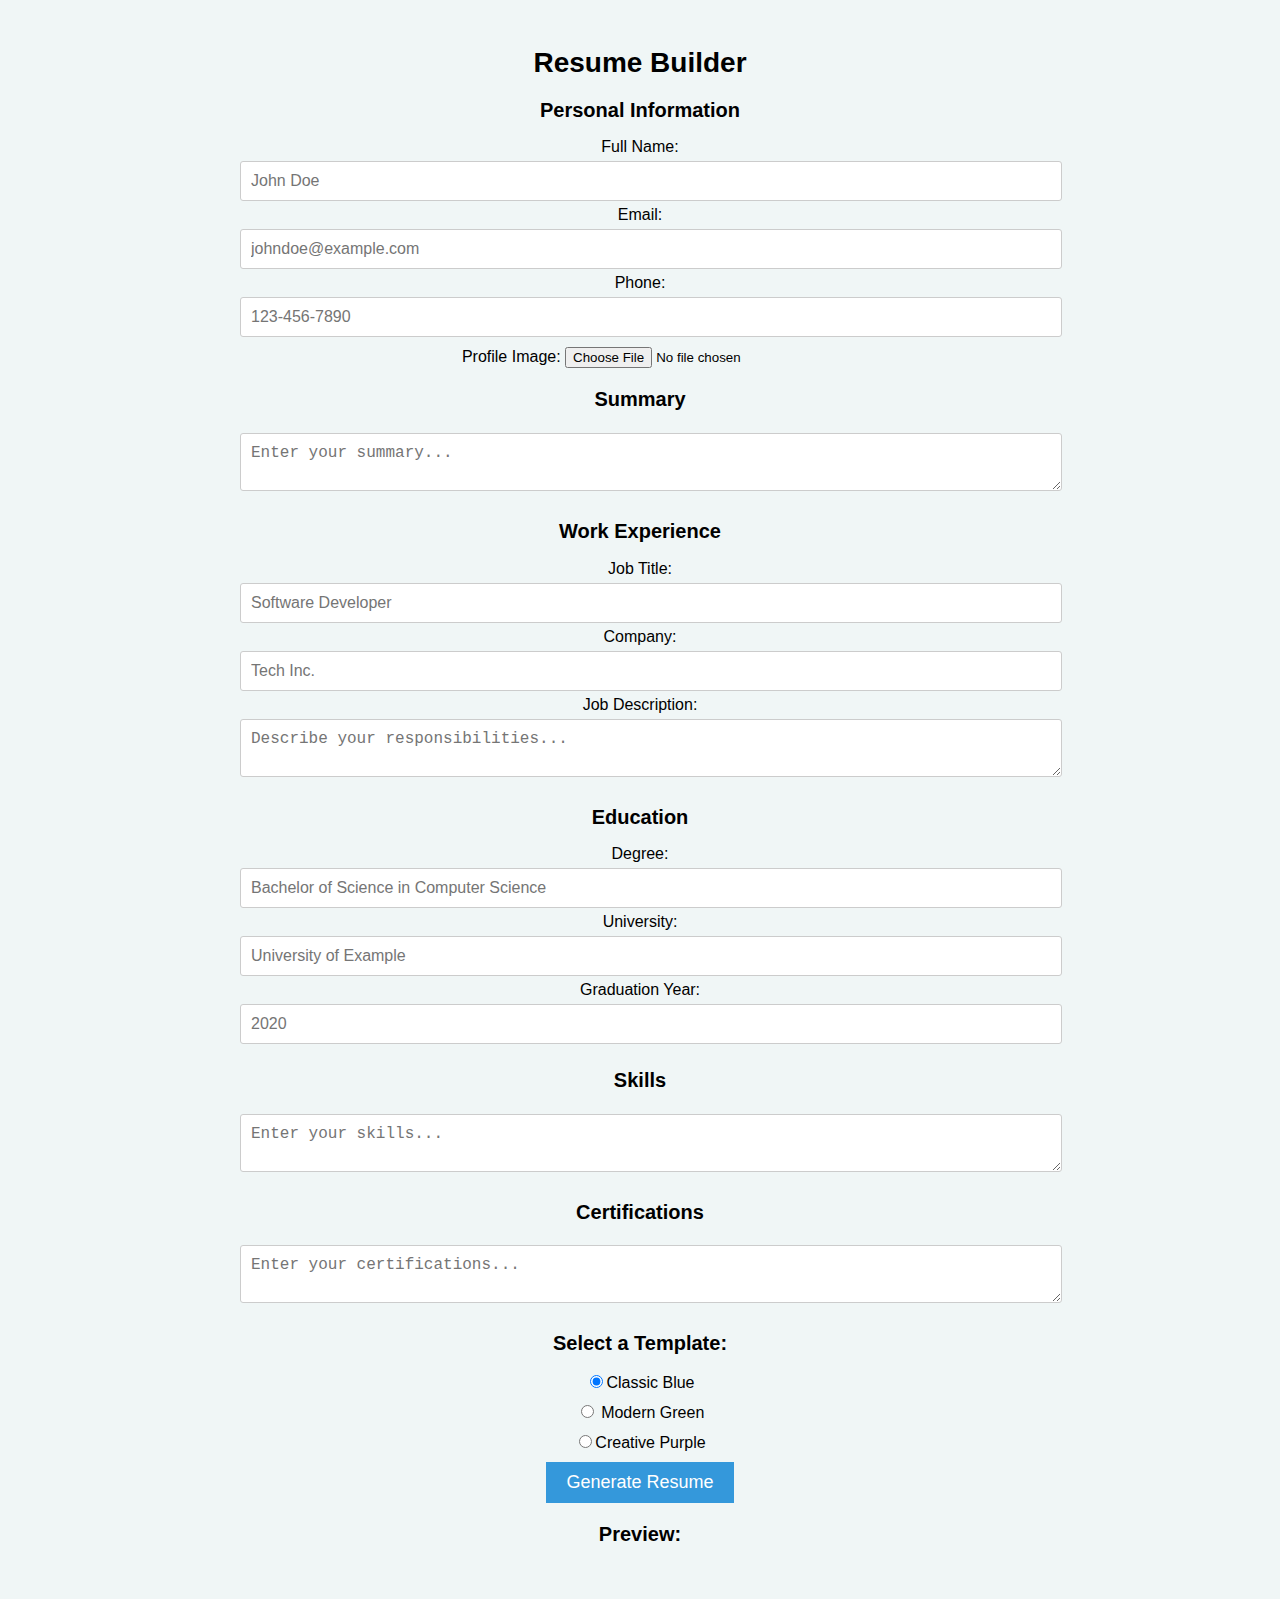
==== index.html @ 3f9effc9 "Add files via upload" ====
<!DOCTYPE html>
<html lang="en">
<head>
    <meta charset="UTF-8">
    <meta name="viewport" content="width=device-width, initial-scale=1.0">
    <link rel="stylesheet" href="style.css">
    <title>Resume Builder</title>
</head>
<body>
    <div class="container">
        <h1>Resume Builder</h1>
        <div class="input-section">
            <h2>Personal Information</h2>
            <label for="fullName">Full Name:</label>
            <input type="text" id="fullName" placeholder="John Doe">

            <label for="email">Email:</label>
            <input type="email" id="email" placeholder="johndoe@example.com">

            <label for="phone">Phone:</label>
            <input type="tel" id="phone" placeholder="123-456-7890">

            <label for="profileImage">Profile Image:</label>
            <input type="file" id="profileImage" accept="image/*">
            <img id="previewImage" src="" alt="Profile Image" style="max-width: 200px; display: none;">
        </div>
        <div class="input-section">
            <h2>Summary</h2>
            <textarea id="summary" placeholder="Enter your summary..."></textarea>
        </div>
        <div class="input-section">
            <h2>Work Experience</h2>
            <div id="experienceInput">
                <div class="experience-item">
                    <label for="jobTitle1">Job Title:</label>
                    <input type="text" id="jobTitle1" placeholder="Software Developer">
                    
                    <label for="company1">Company:</label>
                    <input type="text" id="company1" placeholder="Tech Inc.">
                    
                    <label for="jobDescription1">Job Description:</label>
                    <textarea id="jobDescription1" placeholder="Describe your responsibilities..."></textarea>
                </div>
                
        <div class="input-section">
            <h2>Education</h2>
            <div id="educationInput">
                <div class="education-item">
                    <label for="degree1">Degree:</label>
                    <input type="text" id="degree1" placeholder="Bachelor of Science in Computer Science">
                    
                    <label for "university1">University:</label>
                    <input type="text" id="university1" placeholder="University of Example">
                    
                    <label for="graduationYear1">Graduation Year:</label>
                    <input type="text" id="graduationYear1" placeholder="2020">
                </div>
           
        <div class="input-section">
            <h2>Skills</h2>
            <textarea id="skills" placeholder="Enter your skills..."></textarea>
        </div>
        <div class="input-section">
            <h2>Certifications</h2>
            <textarea id="certifications" placeholder="Enter your certifications..."></textarea>
        </div>
        <div class="template-section">
            <h2>Select a Template:</h2>
            <div class="template-options">
                <label for="template1">
                    <input type="radio" id="template1" name="template" value="1" checked>Classic Blue
                </label>
                <label for="template2">
                    <input type="radio" id="template2" name="template" value="2">
                    Modern Green 
                </label>
                <label for="template3">
                    <input type="radio" id="template3" name="template" value="3">Creative Purple 
                </label>
            </div>
        </div>
        <button id="generateBtn">Generate Resume</button>
        <div class="preview-section">
            <h2>Preview:</h2>
            <div id="resumePreview">
                <!-- The generated resume will be displayed here -->
            </div>
        </div>
    </div>
    <script src="script.js"></script>
</body>
</html>
---- style.css ----
body {
    background-color: #f0f6f6;
}
.container {
    max-width: 800px;
    margin: 0 auto;
    padding: 20px;
    text-align: center;
    background-color: #f0f6f6;
    font-family: Arial, sans-serif;
}

h1 {
    font-size: 28px;
    font-weight: bold;
}

h2 {
    font-size: 20px;
    font-weight: bold;
    margin-top: 20px;
}

input[type="text"],
input[type="email"],
input[type="tel"],
textarea {
    width: 100%;
    padding: 10px;
    margin: 5px 0;
    border: 1px solid #ccc;
    border-radius: 3px;
    font-size: 16px;
}

input[type="file"] {
    margin-top: 5px;
}

button {
    background-color: #3498db;
    color: #fff;
    padding: 10px 20px;
    font-size: 18px;
    border: none;
    cursor: pointer;
}

button:hover {
    background-color: #1E90FF;
}

.template-section {
    text-align: center;
    margin-top: 20px;
}

.template-options label {
    display: block;
    margin: 10px;
    cursor: pointer;
}

.template-options img {
    max-width: 150px;
    border: 2px solid #ccc;
}

.preview-section {
    text-align: center;
    margin-top: 20px;
}

/* Add more custom styles as needed */
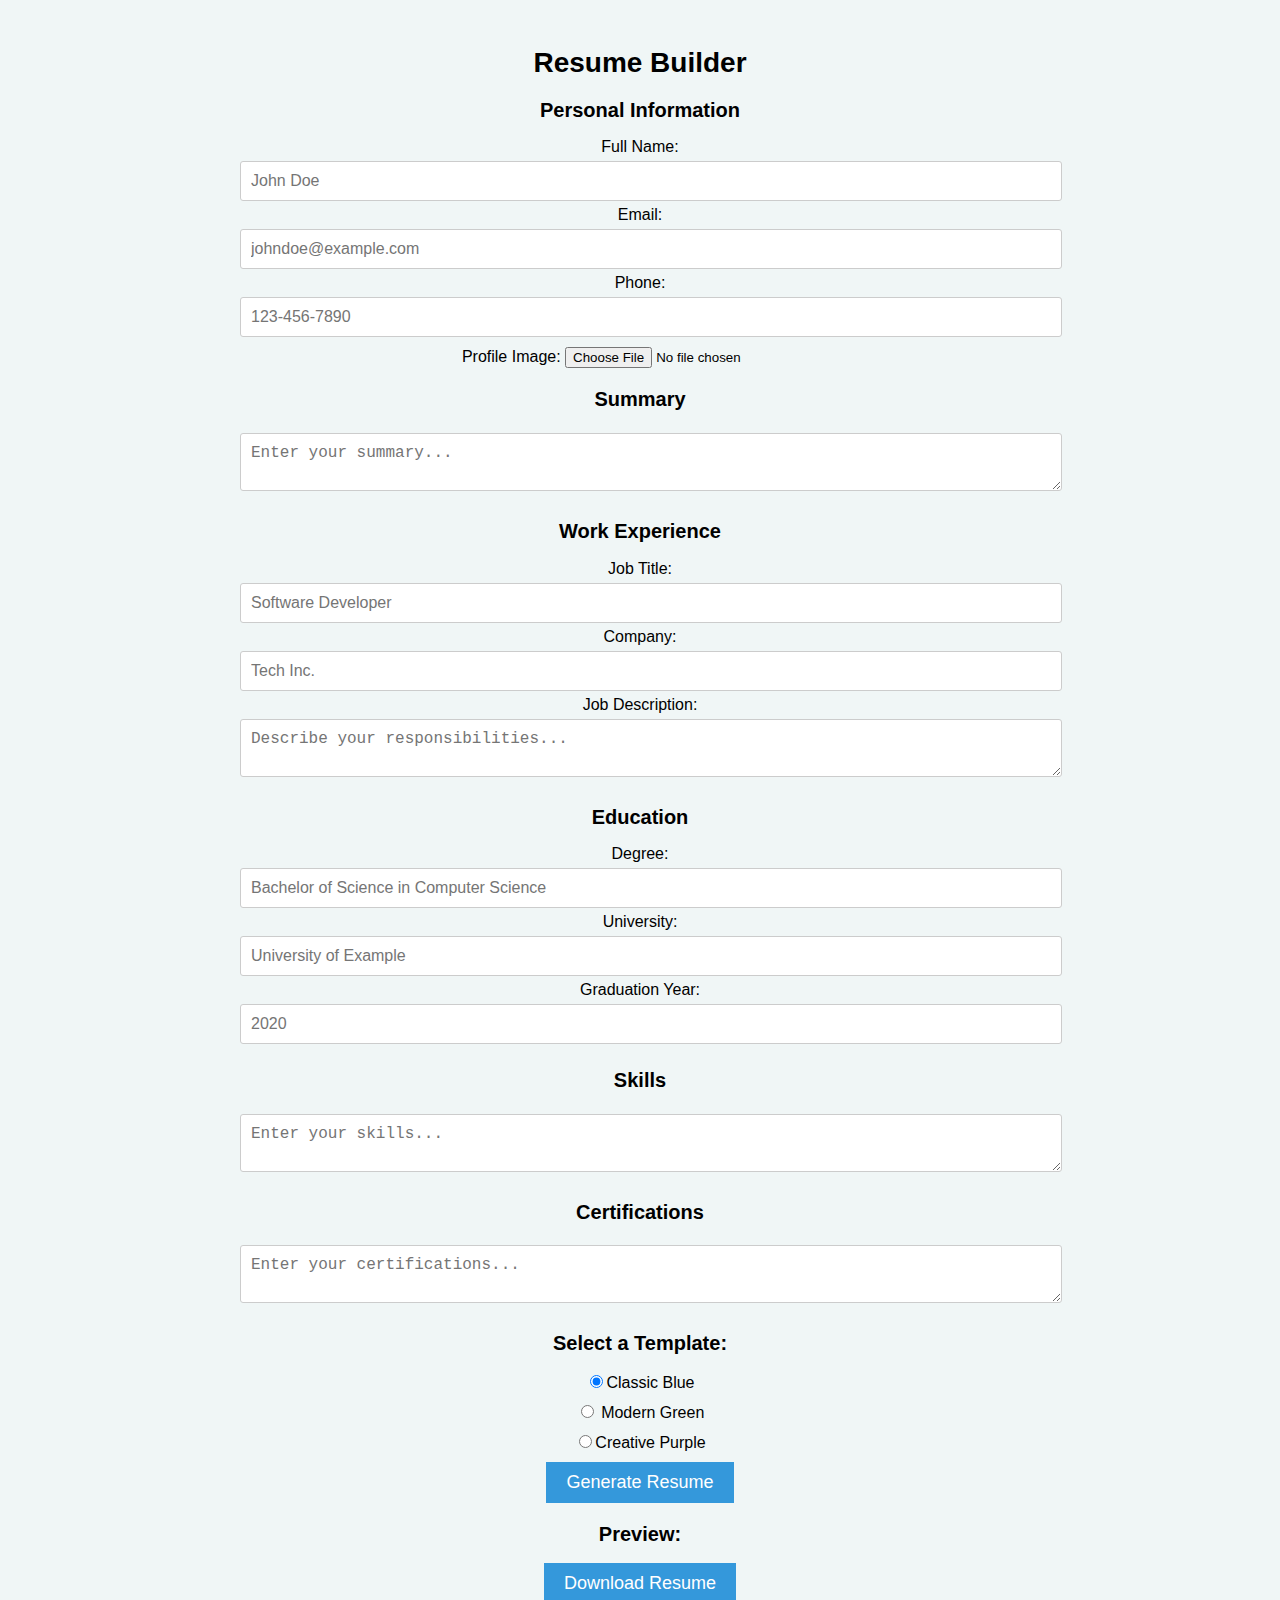
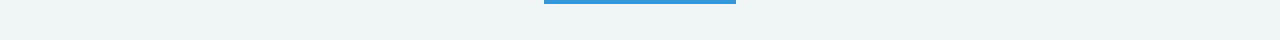
==== commit e306d94f: "Update index.html" ====
--- a/index.html
+++ b/index.html
@@ -83,8 +83,9 @@
         <div class="preview-section">
             <h2>Preview:</h2>
             <div id="resumePreview">
-                <!-- The generated resume will be displayed here -->
-            </div>
+                <!-- Loaded template content goes here -->
+              </div>
+              <button id="printBtn">Download Resume</button>
         </div>
     </div>
     <script src="script.js"></script>
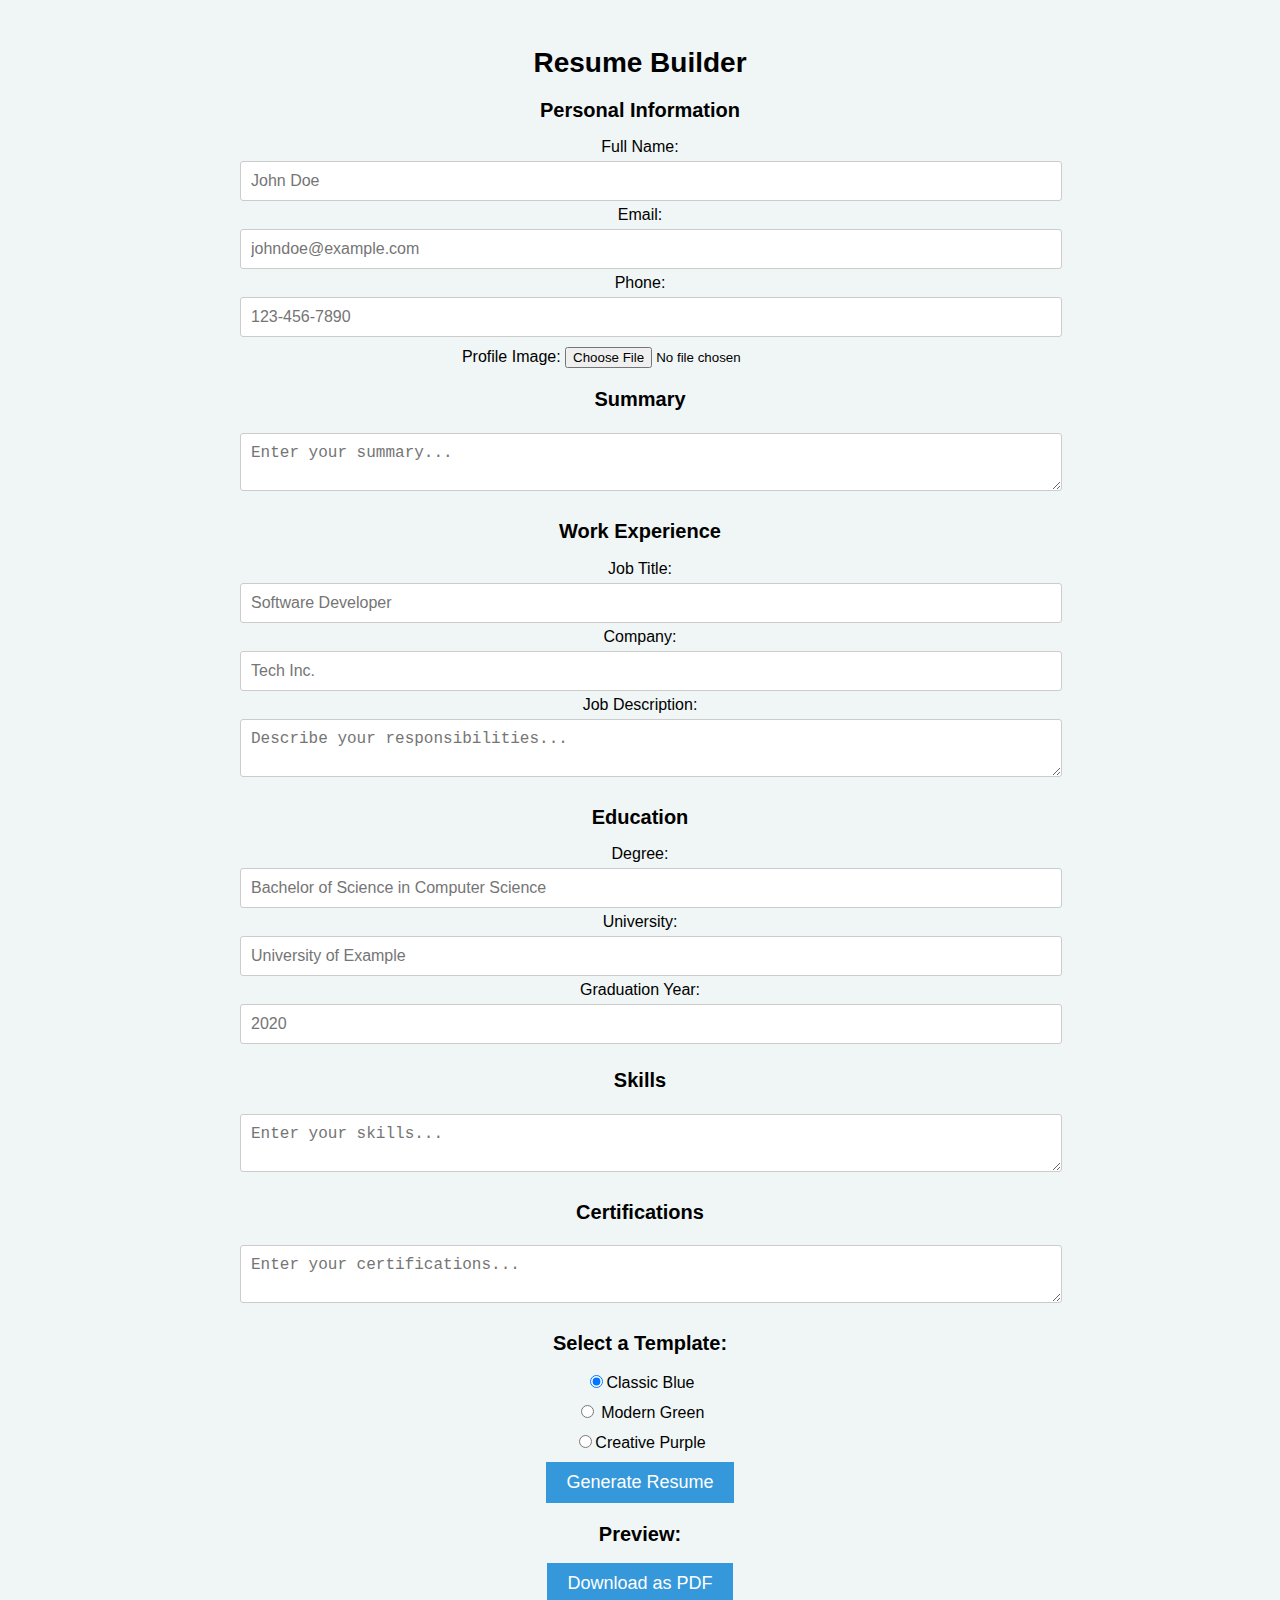
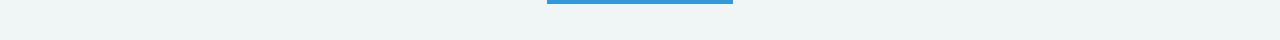
==== commit 0e57aa1b: "Update index.html" ====
--- a/index.html
+++ b/index.html
@@ -85,7 +85,7 @@
             <div id="resumePreview">
                 <!-- Loaded template content goes here -->
               </div>
-              <button id="printBtn">Download Resume</button>
+              <button id="downloadBtn">Download as PDF</button>
         </div>
     </div>
     <script src="script.js"></script>
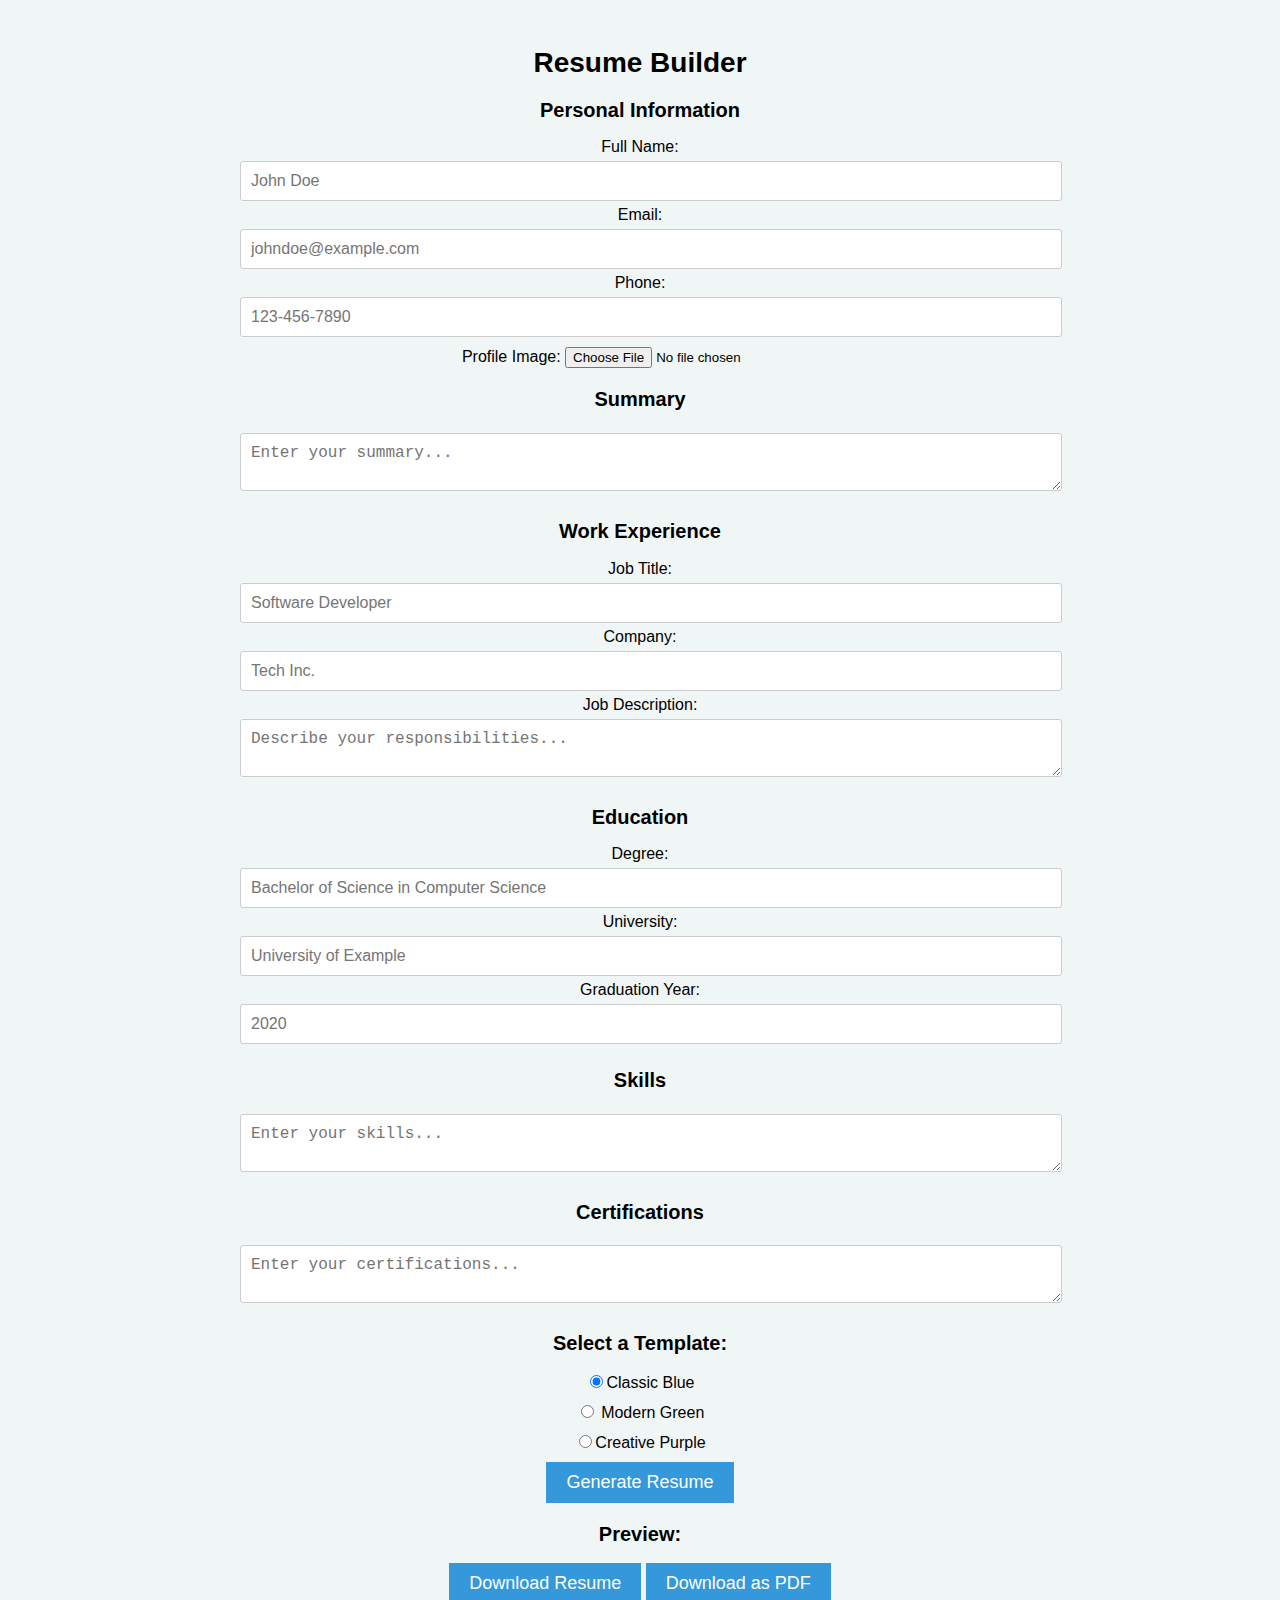
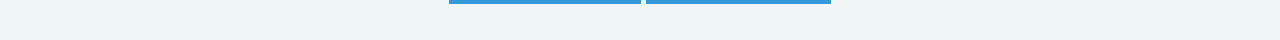
==== commit 4e727ec1: "Update index.html" ====
--- a/index.html
+++ b/index.html
@@ -3,6 +3,9 @@
 <head>
     <meta charset="UTF-8">
     <meta name="viewport" content="width=device-width, initial-scale=1.0">
+    
+<script src="https://rawgit.com/eKoopmans/html2pdf/master/dist/html2pdf.bundle.js"></script>
+
     <link rel="stylesheet" href="style.css">
     <title>Resume Builder</title>
 </head>
@@ -85,7 +88,12 @@
             <div id="resumePreview">
                 <!-- Loaded template content goes here -->
               </div>
-              <button id="downloadBtn">Download as PDF</button>
+              <button id="printBtn">Download Resume</button>
+              <!-- Your existing HTML code -->
+
+  <button id="downloadBtn">Download as PDF</button>
+  <!-- Your other HTML code -->
+  
         </div>
     </div>
     <script src="script.js"></script>
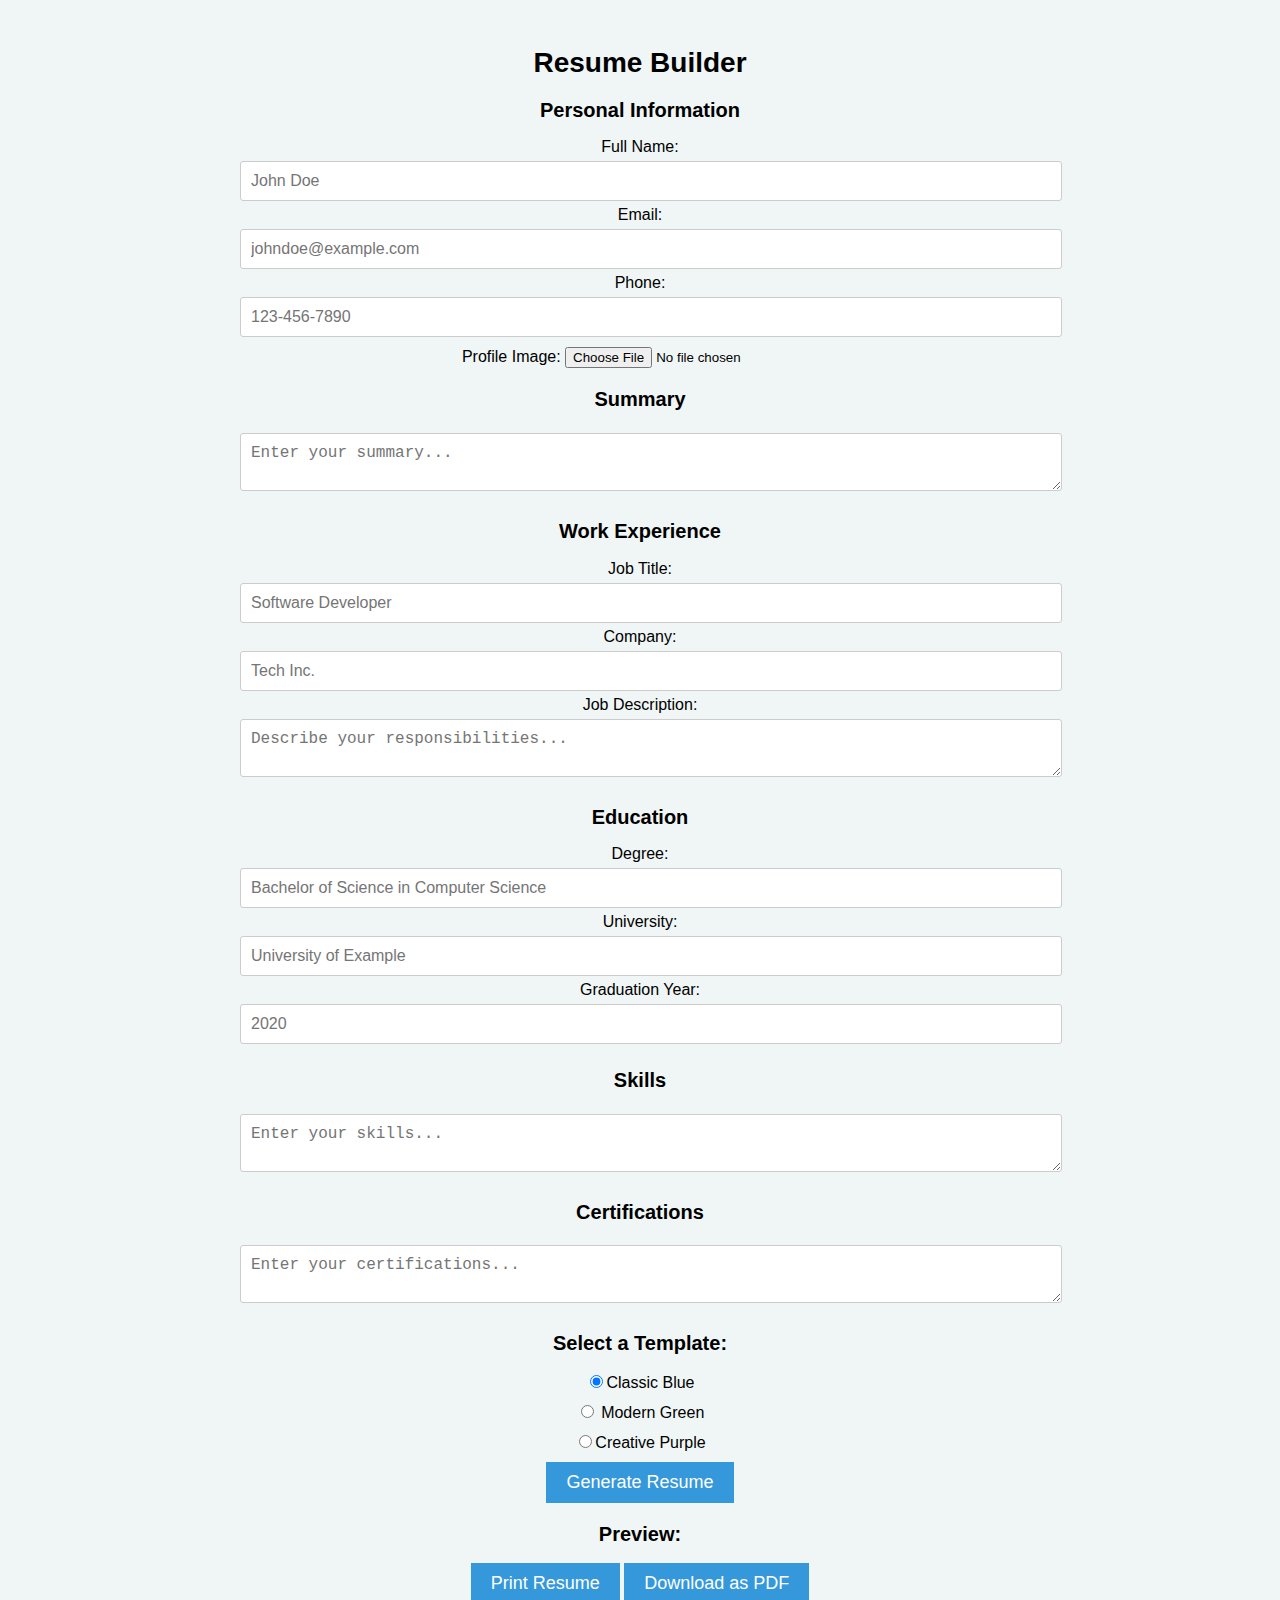
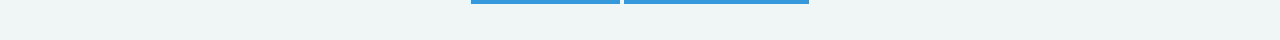
==== commit 73333c26: "Update index.html" ====
--- a/index.html
+++ b/index.html
@@ -88,7 +88,7 @@
             <div id="resumePreview">
                 <!-- Loaded template content goes here -->
               </div>
-              <button id="printBtn">Download Resume</button>
+              <button id="printBtn">Print Resume</button>
               <!-- Your existing HTML code -->
 
   <button id="downloadBtn">Download as PDF</button>
